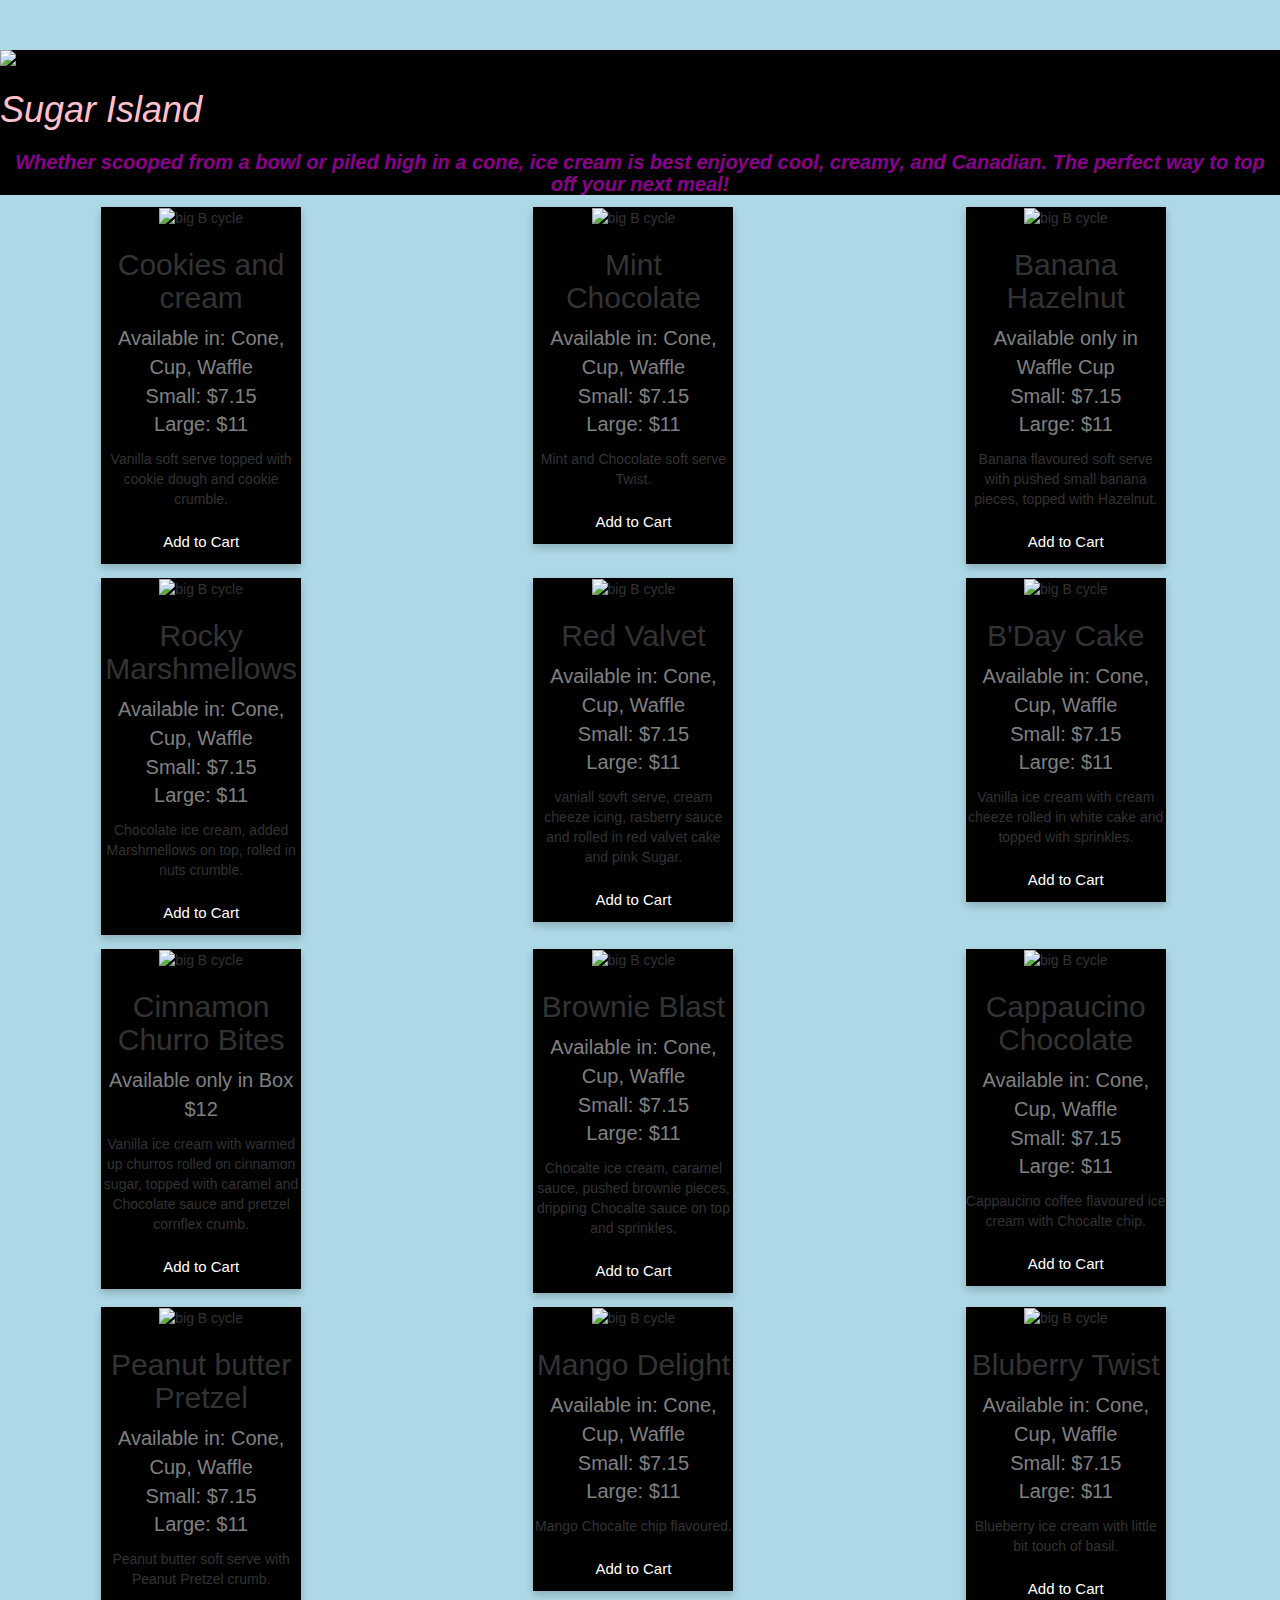
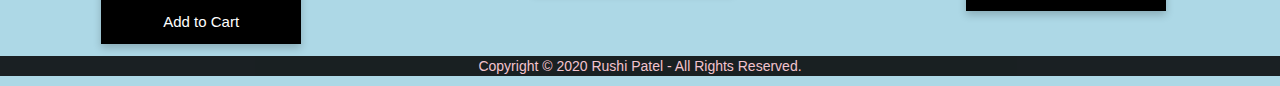
==== index.html @ f49a99fc "Update index.html" ====
<!DOCTYPE html>
<html lang="en">
    <head>
        <meta charset="UTF-8">
        <meta name="viewport" content="width=device-width, initial-scale=1.0">
        <link rel="stylesheet" href="./css/sitecss.css">
        <link rel="stylesheet" href="https://maxcdn.bootstrapcdn.com/bootstrap/3.3.7/css/bootstrap.min.css">
        <script src="https://ajax.googleapis.com/ajax/libs/jquery/3.2.0/jquery.min.js"></script>
        <script src="https://maxcdn.bootstrapcdn.com/bootstrap/3.3.7/js/bootstrap.min.js"></script>
        <title>Sugar Island!</title>

    </head>
    <body style="background-color: lightblue;">
      <div class ="top">
          <h1>
            <img src="./images/logo.jfif">
            <span style="padding-top: 50px;"></br>Sugar Island</span>
            <div class="slogan">
            </br>
            <b style="color: darkmagenta;"><i>Whether scooped from a bowl or piled
             high in a cone, ice cream is best enjoyed cool, creamy, and Canadian.
             The perfect way to top off your next meal!</i></b>
            </div>
          </h1>
      </div>

    <div class="header">
    <div class="row">
        <div class="column">
            <div class="card">
             <img style="width: 200px; height: 160px;" src="./images/cookies.jfif" alt="big B cycle " style="width:100%">
             <h2>Cookies and cream</h2>
             <p class="price">Available in: Cone, Cup, Waffle</br>Small: $7.15</br>Large: $11</p>
             <p>Vanilla soft serve topped with cookie dough and cookie crumble.</p>
             <p><button>Add to Cart</button></p>
            </div>
        </div>

        <div class="column">
            <div style="margin: auto;" class="card">
            <img style="width: 200px; height: 160px;" src="./images/mintchoco.jfif" alt="big B cycle " style="width:100%">
            <h2>Mint Chocolate</h2>
            <p class="price">Available in: Cone, Cup, Waffle</br>Small: $7.15</br>Large: $11</p>
            <p>Mint and Chocolate soft serve Twist.</p>
            <p><button>Add to Cart</button></p>
            </div>
        </div>

        <div class="column">
            <div class="card">
             <img style="width: 200px; height: 160px;" src="./images/Banana.jpg" alt="big B cycle " style="width:100%">
             <h2>Banana Hazelnut</h2>
             <p class="price">Available only in Waffle Cup</br>Small: $7.15</br>Large: $11</p>
             <p>Banana flavoured soft serve with pushed small banana pieces, topped with Hazelnut.</p>
             <p><button>Add to Cart</button></p>
            </div>
        </div>
    </div>

    <div class="row">
        <div class="column">
            <div class="card">
             <img style="width: 200px; height: 160px;" src="./images/RockyMarshmellows.jpg" alt="big B cycle " style="width:100%">
             <h2>Rocky Marshmellows</h2>
             <p class="price">Available in: Cone, Cup, Waffle</br>Small: $7.15</br>Large: $11</p>
             <p>Chocolate ice cream, added Marshmellows on top, rolled in nuts crumble.</p>
             <p><button>Add to Cart</button></p>
            </div>
        </div>

        <div class="column">
            <div style="margin: auto;" class="card">
            <img style="width: 200px; height: 160px;" src="./images/redValvet.jfif" alt="big B cycle " style="width:100%">
            <h2>Red Valvet</h2>
            <p class="price">Available in: Cone, Cup, Waffle</br>Small: $7.15</br>Large: $11</p>
            <p>vaniall sovft serve, cream cheeze icing, rasberry sauce and rolled in red valvet cake and pink Sugar.</p>
            <p><button>Add to Cart</button></p>
            </div>
        </div>

        <div class="column">
            <div class="card">
             <img style="width: 200px; height: 160px;" src="./images/B'day.jfif" alt="big B cycle " style="width:100%">
             <h2>B'Day Cake</h2>
             <p class="price">Available in: Cone, Cup, Waffle</br>Small: $7.15</br>Large: $11</p>
             <p>Vanilla ice cream with cream cheeze rolled in white cake and topped with sprinkles.</p>
             <p><button>Add to Cart</button></p>
            </div>
        </div>
    </div>

    <div class="row">
        <div class="column">
            <div class="card">
             <img style="width: 200px; height: 160px;" src="./images/churrobites.jfif" alt="big B cycle " style="width:100%">
             <h2>Cinnamon Churro Bites</h2>
             <p class="price">Available only in Box </br>$12</p>
             <p>Vanilla ice cream with warmed up churros rolled on cinnamon sugar, topped with caramel and Chocolate sauce and pretzel cornflex crumb.</p>
             <p><button>Add to Cart</button></p>
            </div>
        </div>

        <div class="column">
            <div style="margin: auto;" class="card">
            <img style="width: 200px; height: 160px;" src="./images/BrownieBlast-4.jpg" alt="big B cycle " style="width:100%">
            <h2>Brownie Blast</h2>
            <p class="price">Available in: Cone, Cup, Waffle</br>Small: $7.15</br>Large: $11</p>
            <p>Chocalte ice cream, caramel sauce, pushed brownie pieces, dripping Chocalte sauce on top and sprinkles.</p>
            <p><button>Add to Cart</button></p>
            </div>
        </div>

        <div class="column">
            <div class="card">
             <img style="width: 200px; height: 160px;" src="./images/Cappaucino.jfif" alt="big B cycle " style="width:100%">
             <h2>Cappaucino Chocolate</h2>
             <p class="price">Available in: Cone, Cup, Waffle</br>Small: $7.15</br>Large: $11</p>
             <p>Cappaucino coffee flavoured ice cream with Chocalte chip.</p>
             <p><button>Add to Cart</button></p>
            </div>
        </div>
    </div>
    <div class="row">
      <div class="column">
          <div class="card">
           <img style="width: 200px; height: 160px;" src="./images/PButter.jfif" alt="big B cycle " style="width:100%">
           <h2>Peanut butter Pretzel</h2>
           <p class="price">Available in: Cone, Cup, Waffle</br>Small: $7.15</br>Large: $11</p>
           <p>Peanut butter soft serve with Peanut Pretzel crumb.</p>
           <p><button>Add to Cart</button></p>
          </div>
      </div>

      <div class="column">
          <div class="card">
           <img style="width: 200px; height: 160px;" src="./images/Mango.jfif" alt="big B cycle " style="width:100%">
           <h2>Mango Delight</h2>
           <p class="price">Available in: Cone, Cup, Waffle</br>Small: $7.15</br>Large: $11</p>
           <p>Mango Chocalte chip flavoured.</p>
           <p><button>Add to Cart</button></p>
          </div>
      </div>

      <div class="column">
          <div class="card">
           <img style="width: 200px; height: 160px;" src="./images/BlueBerry.jfif" alt="big B cycle " style="width:100%">
           <h2>Bluberry Twist</h2>
           <p class="price">Available in: Cone, Cup, Waffle</br>Small: $7.15</br>Large: $11</p>
           <p>Blueberry ice cream with little bit touch of basil.</p>
           <p><button>Add to Cart</button></p>
          </div>
      </div>
    </div>


    <div class="footer">
        <div class="copyright-container">
            <div class="vert-align">
                <p class="headline">
                Copyright &copy; 2020 Rushi Patel - All Rights Reserved.</p>
            </div>
        </div>
    </div>

    </body>
</html>
---- css/sitecss.css ----
/*I declare that my assignment is wholly my own work in accordance with Seneca
Academic Policy. No part of this assignment has been copied manually or
electronically from any other source (including web sites) except for the
information supplied by the WEB222 instructors and / or made available in this
assignment for my use.
I also declare that no part of this assignment has been distributed to other
students.
Name: Rushi Patel
Dated:3/21/2020
********************************************************************/
@viewport {
  width: device-width ;
  zoom: 1.0 ;
}

.top{
  width: auto;
  height: 170px;

}
.top img{
  float: left;
  height: 40;
  width: 60;
  padding-top: 0px;
  overflow: hidden;

}

.top h1{
  width: auto;
  font-style: italic;
  font-family: sans-serif;
  font-size: auto;
  color: Pink;
  margin-top: 50px;
  float: left;

}

.slogan {
  text-align: center;
  font-size: 20px;
  width: inherit;
  height:inherit;

}

body{
    background-color: Lightblue;
    color: green;

    background-size: 100% 100%;
}
h1{
    background-color: black;
}

img{
    max-width: 200px;
    opacity: 1;
    max-height: 200px;
}
img:hover{
    opacity: 0.5;
    cursor: pointer;
}
.card {
    box-shadow: 0 4px 8px 0 rgba(0, 0, 0, 0.2);
    max-width: 200px;
    margin: auto;
    text-align: center;
    font-family: arial;
    background-color: black;
  }

  .price {
    color: grey;
    font-size: 20px;
  }

  .card button {
    border: none;
    outline: 0;
    padding: 12px;
    color: white;
    background-color: #000;
    text-align: center;
    cursor: pointer;
    width: 100%;
    font-size: 15px;
  }

  .card button:hover {
    opacity: 0.6;
  }
  .column {
    float: left;
    width: 33.0%;
    padding: 2px;
  }

  .row::after {
    content: "";
    clear: both;
    display: table;
  }

  .copyright-container {
    position: relative;
    left: 0;
    bottom: 0;
    width: 100%;
    background-color:black;
    color: pink;
    text-align: center;
    opacity: 0.85;
  }
  .footer {
    position: relative;
    left: 0;
    bottom: 0;
    width: 100%;
    text-align: center;

  }
 @media only screen and (max-width: 620px){
    .header,.row,.column,.top,.footer{
      width: 100%;
    }
  }
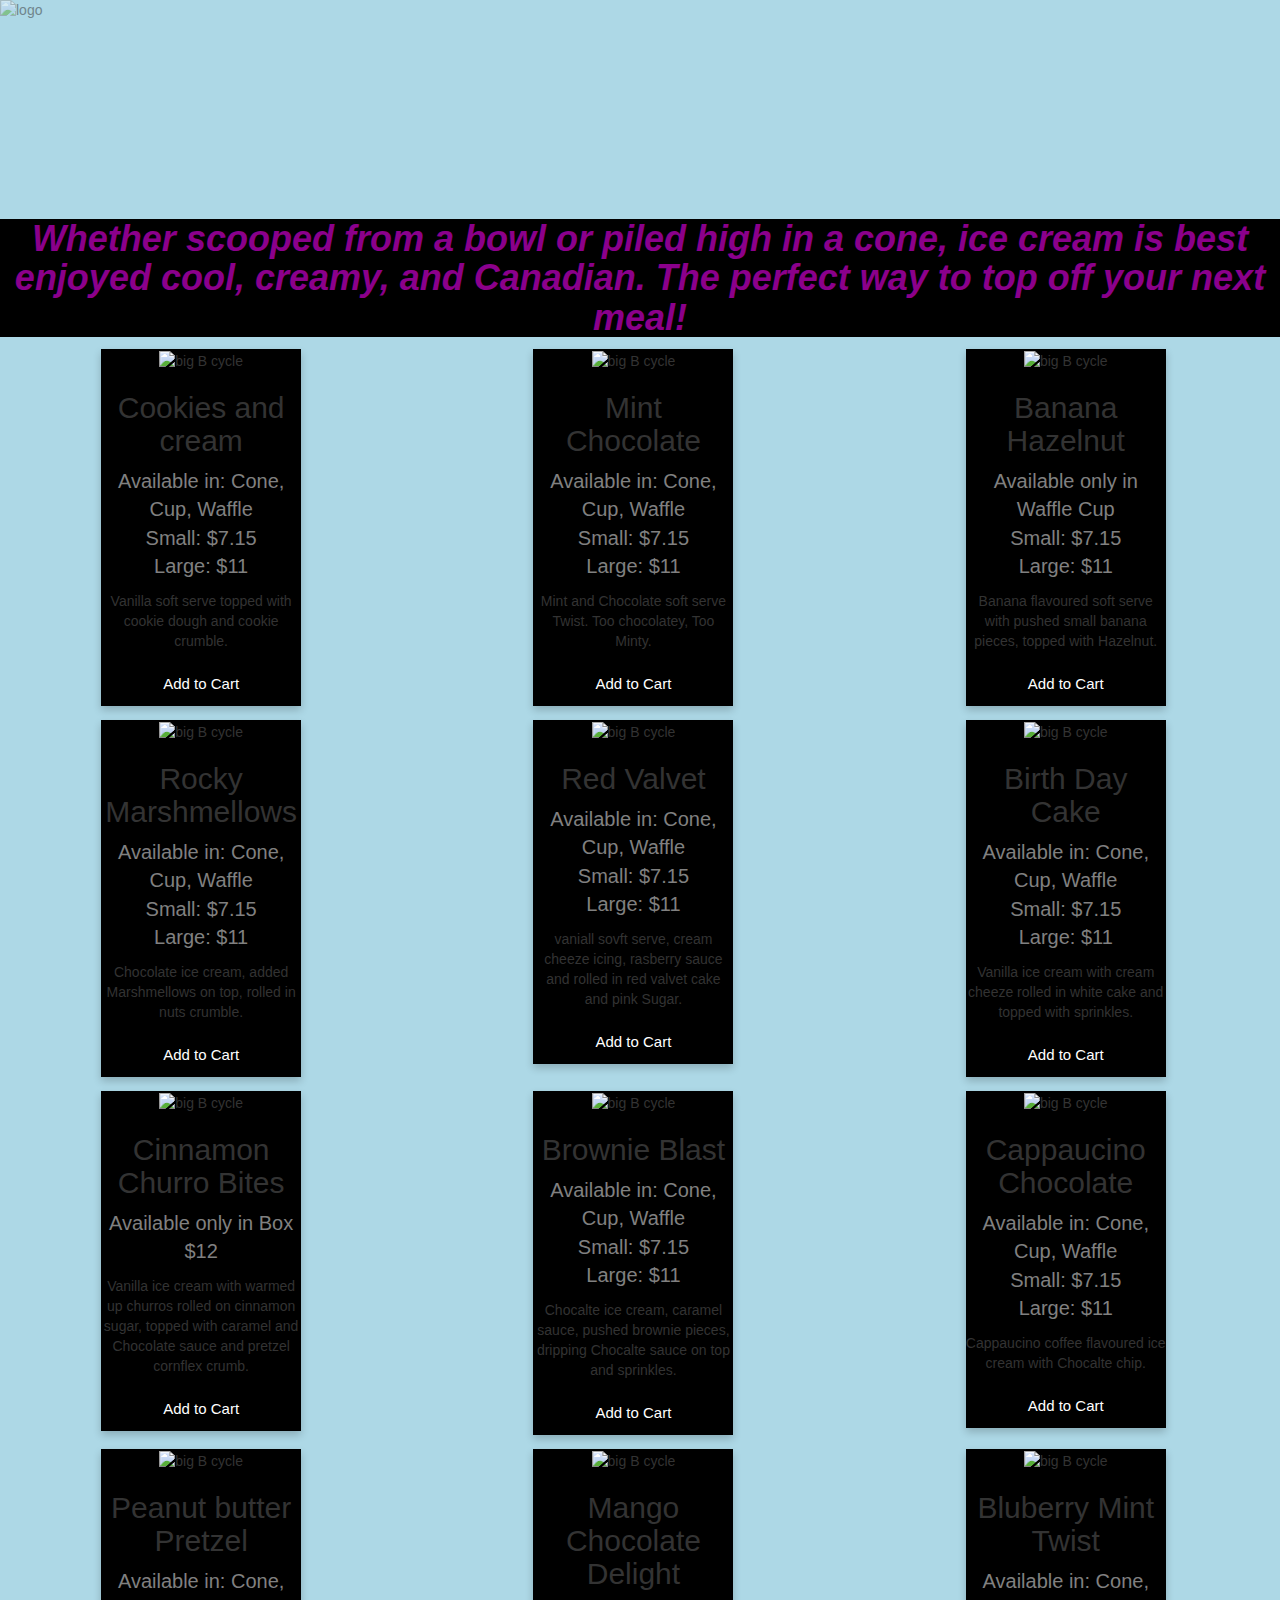
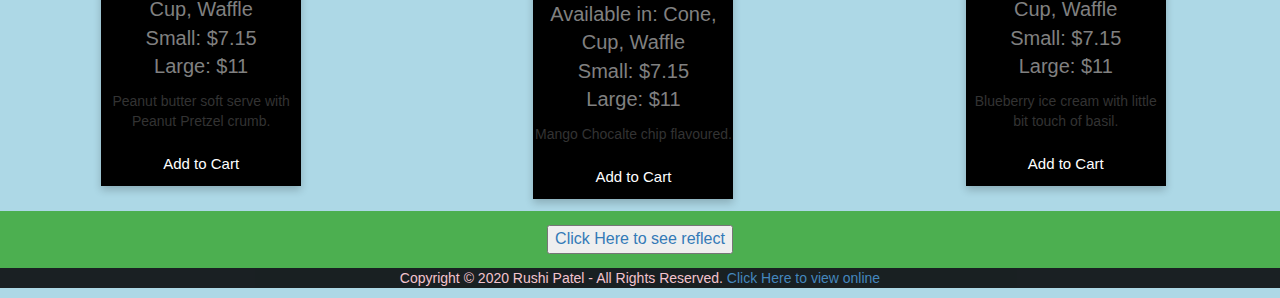
==== commit ea9e65d0: "Update index.html" ====
--- a/index.html
+++ b/index.html
@@ -10,18 +10,21 @@
         <title>Sugar Island!</title>
 
     </head>
-    <body style="background-color: lightblue;">
+   <body style="background-color: lightblue;">
       <div class ="top">
-          <h1>
-            <img src="./images/logo.jfif">
-            <span style="padding-top: 50px;"></br>Sugar Island</span>
+         
+          <img src="./images/logo.jfif" alt = "logo" style="width:100%;">
+            <span style="padding-top: 50px;"></br></span></div>
+        <div class="top-slogan">
             <div class="slogan">
             </br>
+            <h1>
             <b style="color: darkmagenta;"><i>Whether scooped from a bowl or piled
              high in a cone, ice cream is best enjoyed cool, creamy, and Canadian.
              The perfect way to top off your next meal!</i></b>
+            </h1>
             </div>
-          </h1>
+
       </div>
 
     <div class="header">
@@ -41,7 +44,7 @@
             <img style="width: 200px; height: 160px;" src="./images/mintchoco.jfif" alt="big B cycle " style="width:100%">
             <h2>Mint Chocolate</h2>
             <p class="price">Available in: Cone, Cup, Waffle</br>Small: $7.15</br>Large: $11</p>
-            <p>Mint and Chocolate soft serve Twist.</p>
+            <p>Mint and Chocolate soft serve Twist. Too chocolatey, Too Minty.</p>
             <p><button>Add to Cart</button></p>
             </div>
         </div>
@@ -81,7 +84,7 @@
         <div class="column">
             <div class="card">
              <img style="width: 200px; height: 160px;" src="./images/B'day.jfif" alt="big B cycle " style="width:100%">
-             <h2>B'Day Cake</h2>
+             <h2>Birth Day Cake</h2>
              <p class="price">Available in: Cone, Cup, Waffle</br>Small: $7.15</br>Large: $11</p>
              <p>Vanilla ice cream with cream cheeze rolled in white cake and topped with sprinkles.</p>
              <p><button>Add to Cart</button></p>
@@ -134,7 +137,7 @@
       <div class="column">
           <div class="card">
            <img style="width: 200px; height: 160px;" src="./images/Mango.jfif" alt="big B cycle " style="width:100%">
-           <h2>Mango Delight</h2>
+           <h2>Mango Chocolate Delight</h2>
            <p class="price">Available in: Cone, Cup, Waffle</br>Small: $7.15</br>Large: $11</p>
            <p>Mango Chocalte chip flavoured.</p>
            <p><button>Add to Cart</button></p>
@@ -144,7 +147,7 @@
       <div class="column">
           <div class="card">
            <img style="width: 200px; height: 160px;" src="./images/BlueBerry.jfif" alt="big B cycle " style="width:100%">
-           <h2>Bluberry Twist</h2>
+           <h2>Bluberry Mint Twist</h2>
            <p class="price">Available in: Cone, Cup, Waffle</br>Small: $7.15</br>Large: $11</p>
            <p>Blueberry ice cream with little bit touch of basil.</p>
            <p><button>Add to Cart</button></p>
@@ -152,12 +155,17 @@
       </div>
     </div>
 
+    <div class="reflect-btn">
+        <a href="./reflect.html"><input type="button" value="Click Here to see reflect"/></a>
+        
+    </div>
+
 
     <div class="footer">
         <div class="copyright-container">
             <div class="vert-align">
                 <p class="headline">
-                Copyright &copy; 2020 Rushi Patel - All Rights Reserved.</p>
+                Copyright &copy; 2020 Rushi Patel - All Rights Reserved. <a href="https://rushidinesh.github.io">Click Here to view online</a></p>
             </div>
         </div>
     </div>
--- a/css/sitecss.css
+++ b/css/sitecss.css
@@ -130,3 +130,28 @@
     }
   }
 
+
+ p:hover{
+    color: blue;
+  }
+
+  .reflect-btn{
+    position: relative;
+    left: 0;
+    bottom: 0;
+    width: 100%;
+    text-align: center;
+    width: 100%;
+    border: none;
+    background-color: #4CAF50;
+    color: white;
+    padding: 14px 28px;
+    font-size: 16px;
+    cursor: pointer;
+    
+  }
+  .reflect-btn:hover{
+    background-color: #ddd;
+    color: black;
+  }
+
